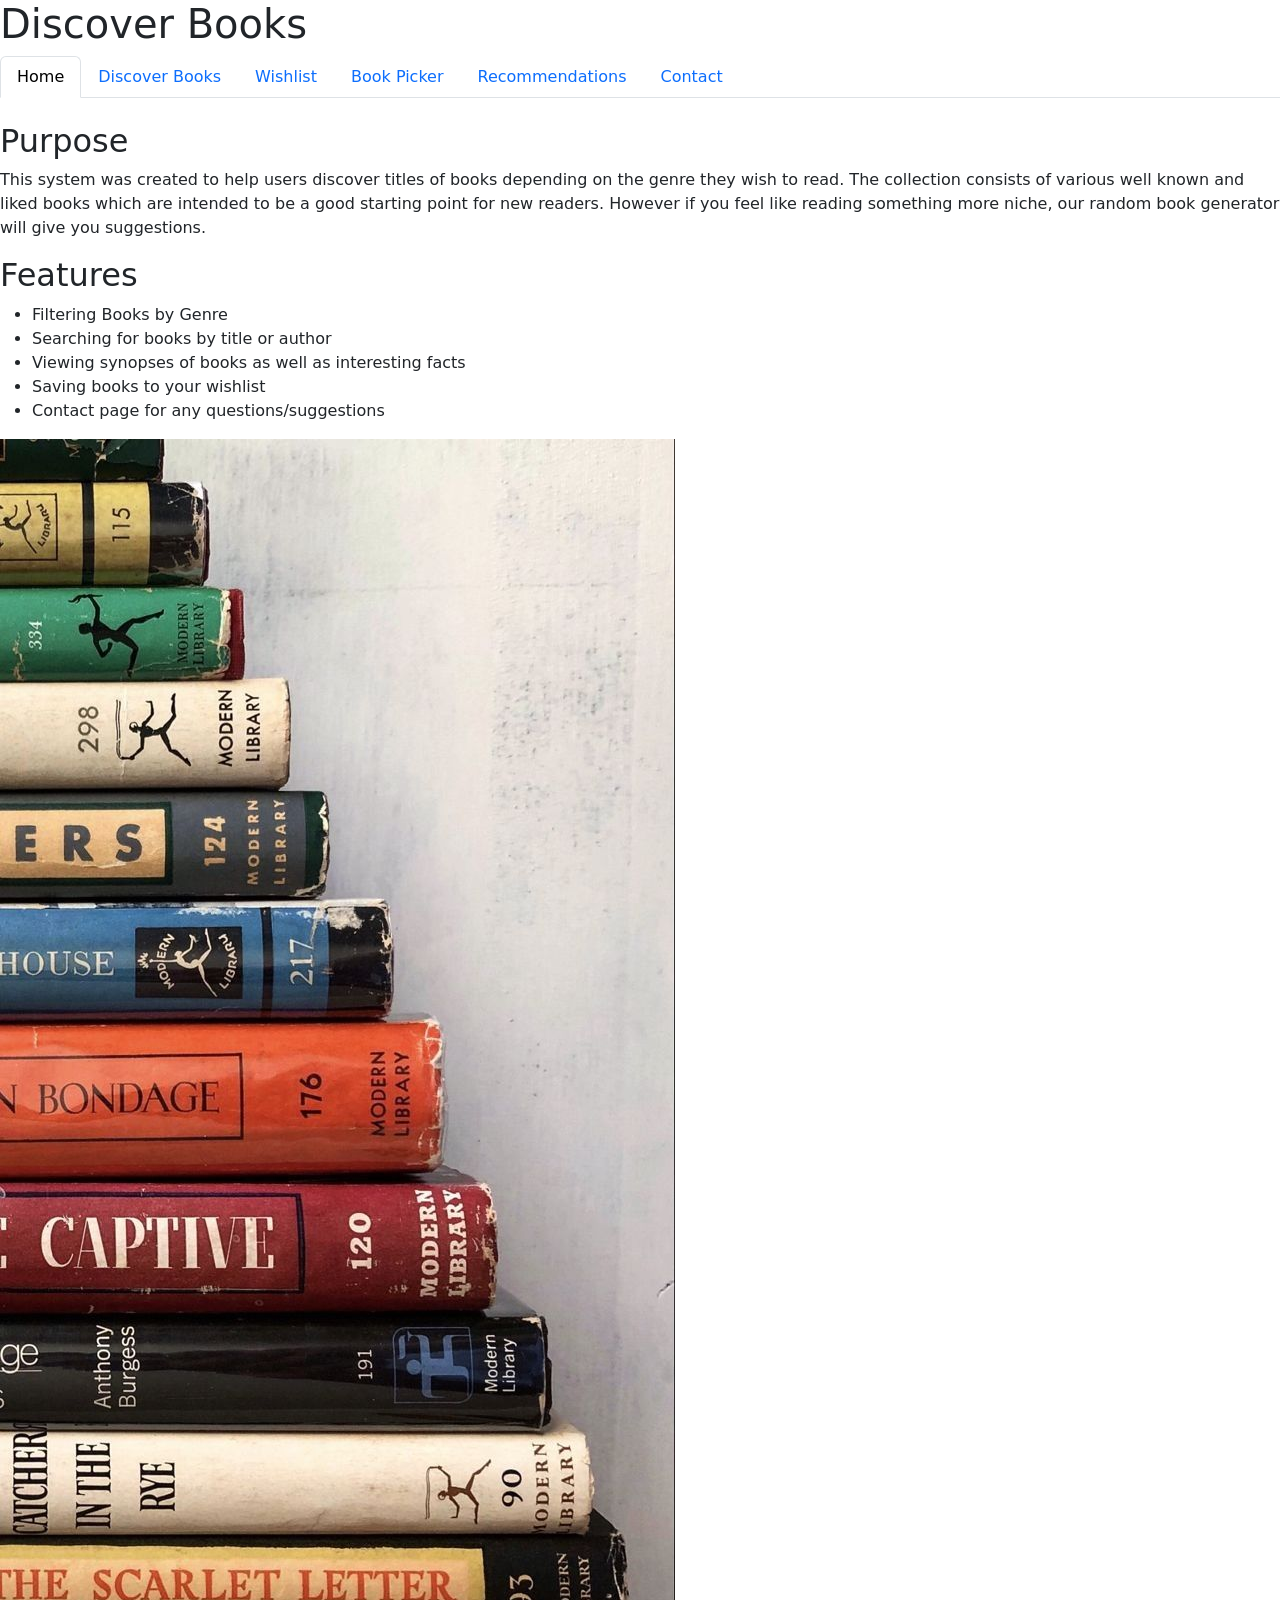
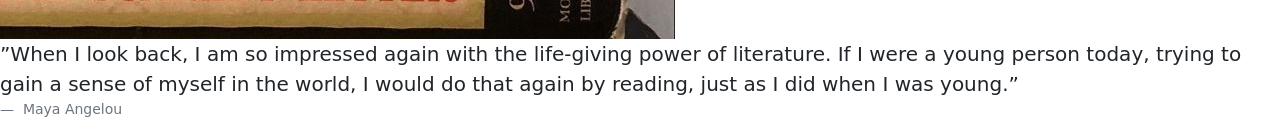
==== index.html @ 1bfbbabe "Added styling to cards and search bar on discover page" ====
<!DOCTYPE html>
<html lang="en">
<head>
    <meta charset="UTF-8">
    <meta name="viewport" content="width=device-width, initial-scale=1.0">
    <title>Book Discovery System</title>
    <link href="https://cdn.jsdelivr.net/npm/bootstrap@5.3.8/dist/css/bootstrap.min.css" rel="stylesheet">
</head>
<body>
    <h1>Discover Books</h1>

    <ul class="nav nav-tabs">
  <li class="nav-item">
    <a class="nav-link active" href="./index.html">Home</a>
  </li>

  <li class="nav-item">
    <a class="nav-link" href="./discover.html">Discover Books</a>
  </li>

  <li class="nav-item">
    <a class="nav-link" href="./wishlist.html">Wishlist</a>
  </li>

  <li class="nav-item">
    <a class="nav-link" href="./bookpicker.html">Book Picker</a>
  </li>

  <li class="nav-item">
    <a class="nav-link" href="./recommendations.html">Recommendations</a>
  </li>

  <li class="nav-item">
    <a class="nav-link" href="./contact.html">Contact</a>
  </li>
</ul><br>
    
    <h2>Purpose</h2>
    <p>This system was created to help users discover titles of books depending on the genre they wish to read.
        The collection consists of various well known and liked books which are intended to be a good starting
        point for new readers. However if you feel like reading something more niche, our random book generator
        will give you suggestions.
    </p>
    <h2>Features</h2>
    <ul>
        <li>Filtering Books by Genre</li>
        <li>Searching for books by title or author</li>
        <li>Viewing synopses of books as well as interesting facts</li>
        <li>Saving books to your wishlist</li>
        <li>Contact page for any questions/suggestions</li>
    </ul>
    <img src="./images/stack.jpg" alt="stack of books">
  <blockquote class="blockquote">
    <p>”When I look back, I am so impressed again with the life-giving power of literature. If I were a young person today, trying to gain a sense of myself in the world, 
        I would do that again by reading, just as I did when I was young.”</p>
  </blockquote>
  <figcaption class="blockquote-footer">
      Maya Angelou <cite title="Source Title"></cite>
  </figcaption>
</figure>
<script src="https://cdn.jsdelivr.net/npm/bootstrap@5.3.8/dist/js/bootstrap.bundle.min.js"></script>
</body>
</html>
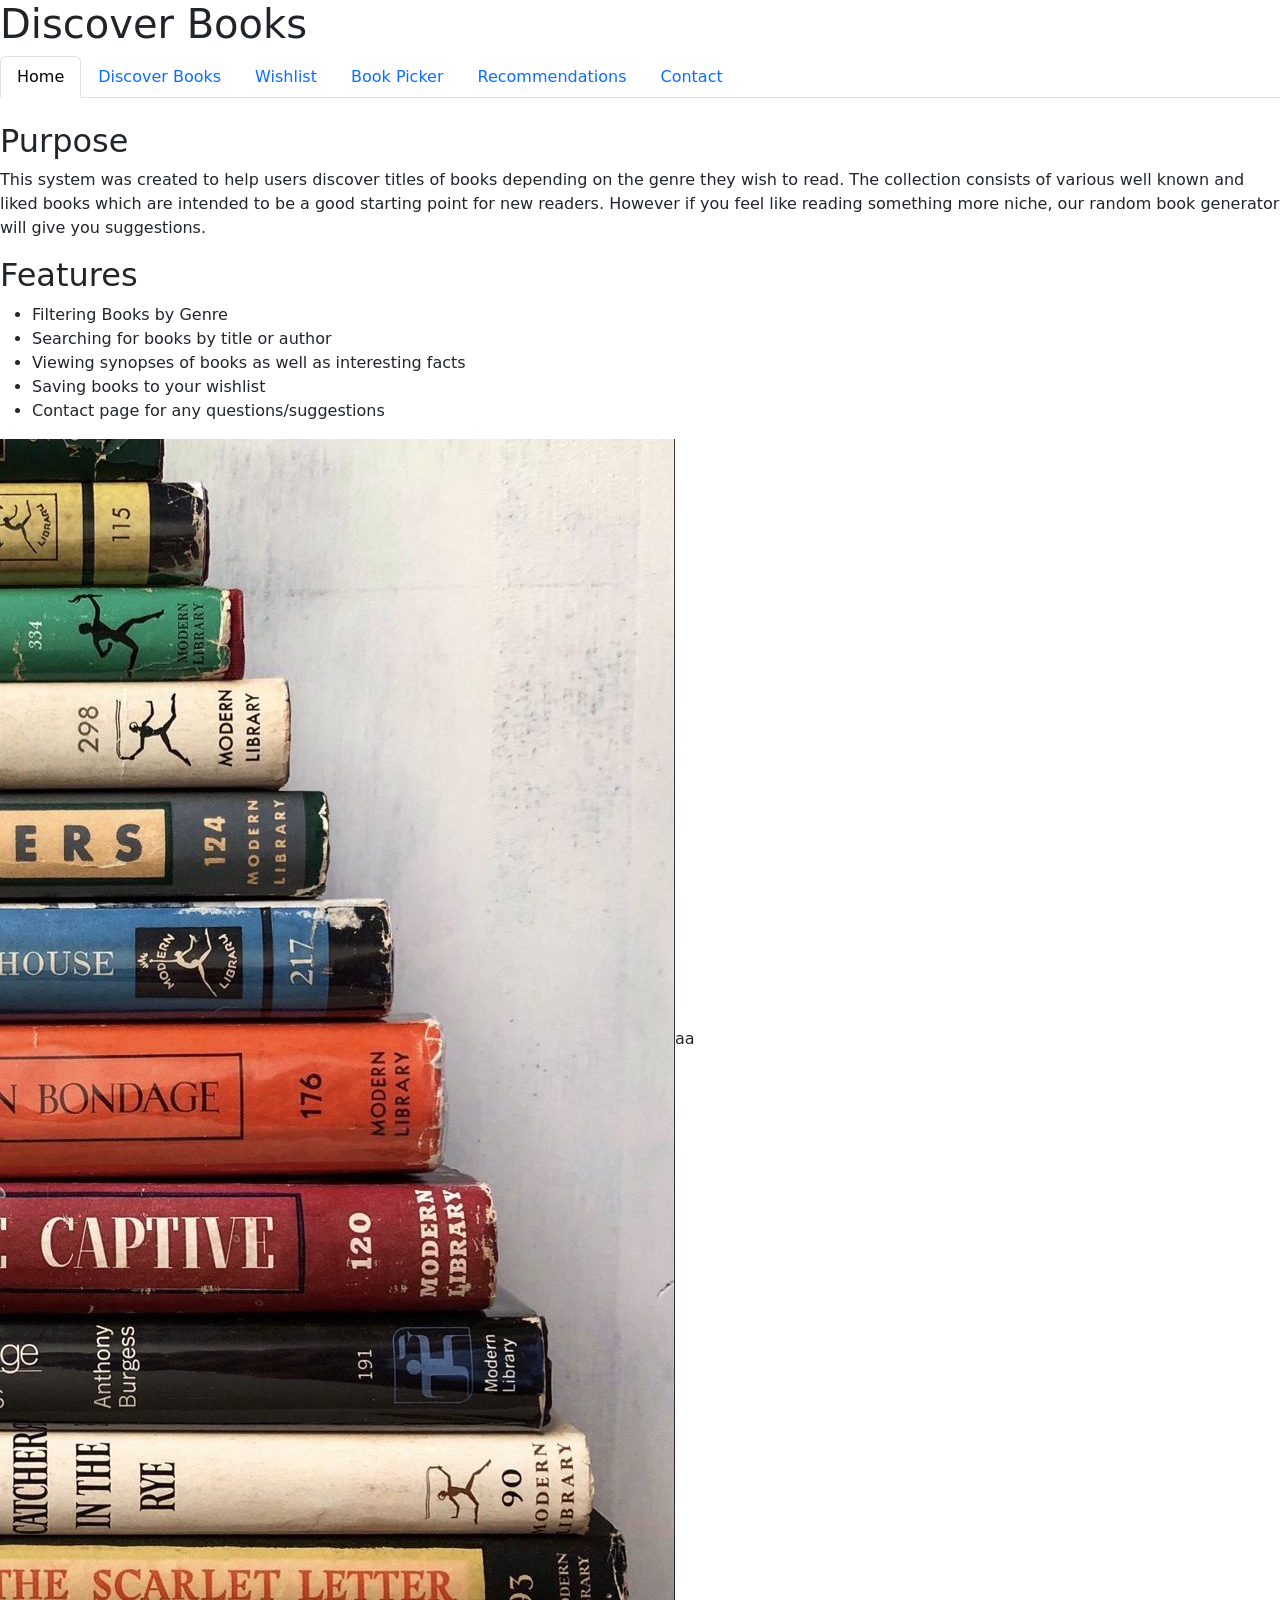
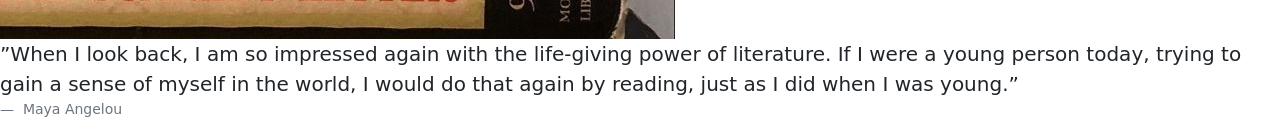
==== commit ae184c98: "Added filtering by genre functionality" ====
--- a/index.html
+++ b/index.html
@@ -49,7 +49,7 @@
         <li>Saving books to your wishlist</li>
         <li>Contact page for any questions/suggestions</li>
     </ul>
-    <img src="./images/stack.jpg" alt="stack of books">
+    <img src="./images/stack.jpg" alt="stack of books">aa
   <blockquote class="blockquote">
     <p>”When I look back, I am so impressed again with the life-giving power of literature. If I were a young person today, trying to gain a sense of myself in the world, 
         I would do that again by reading, just as I did when I was young.”</p>
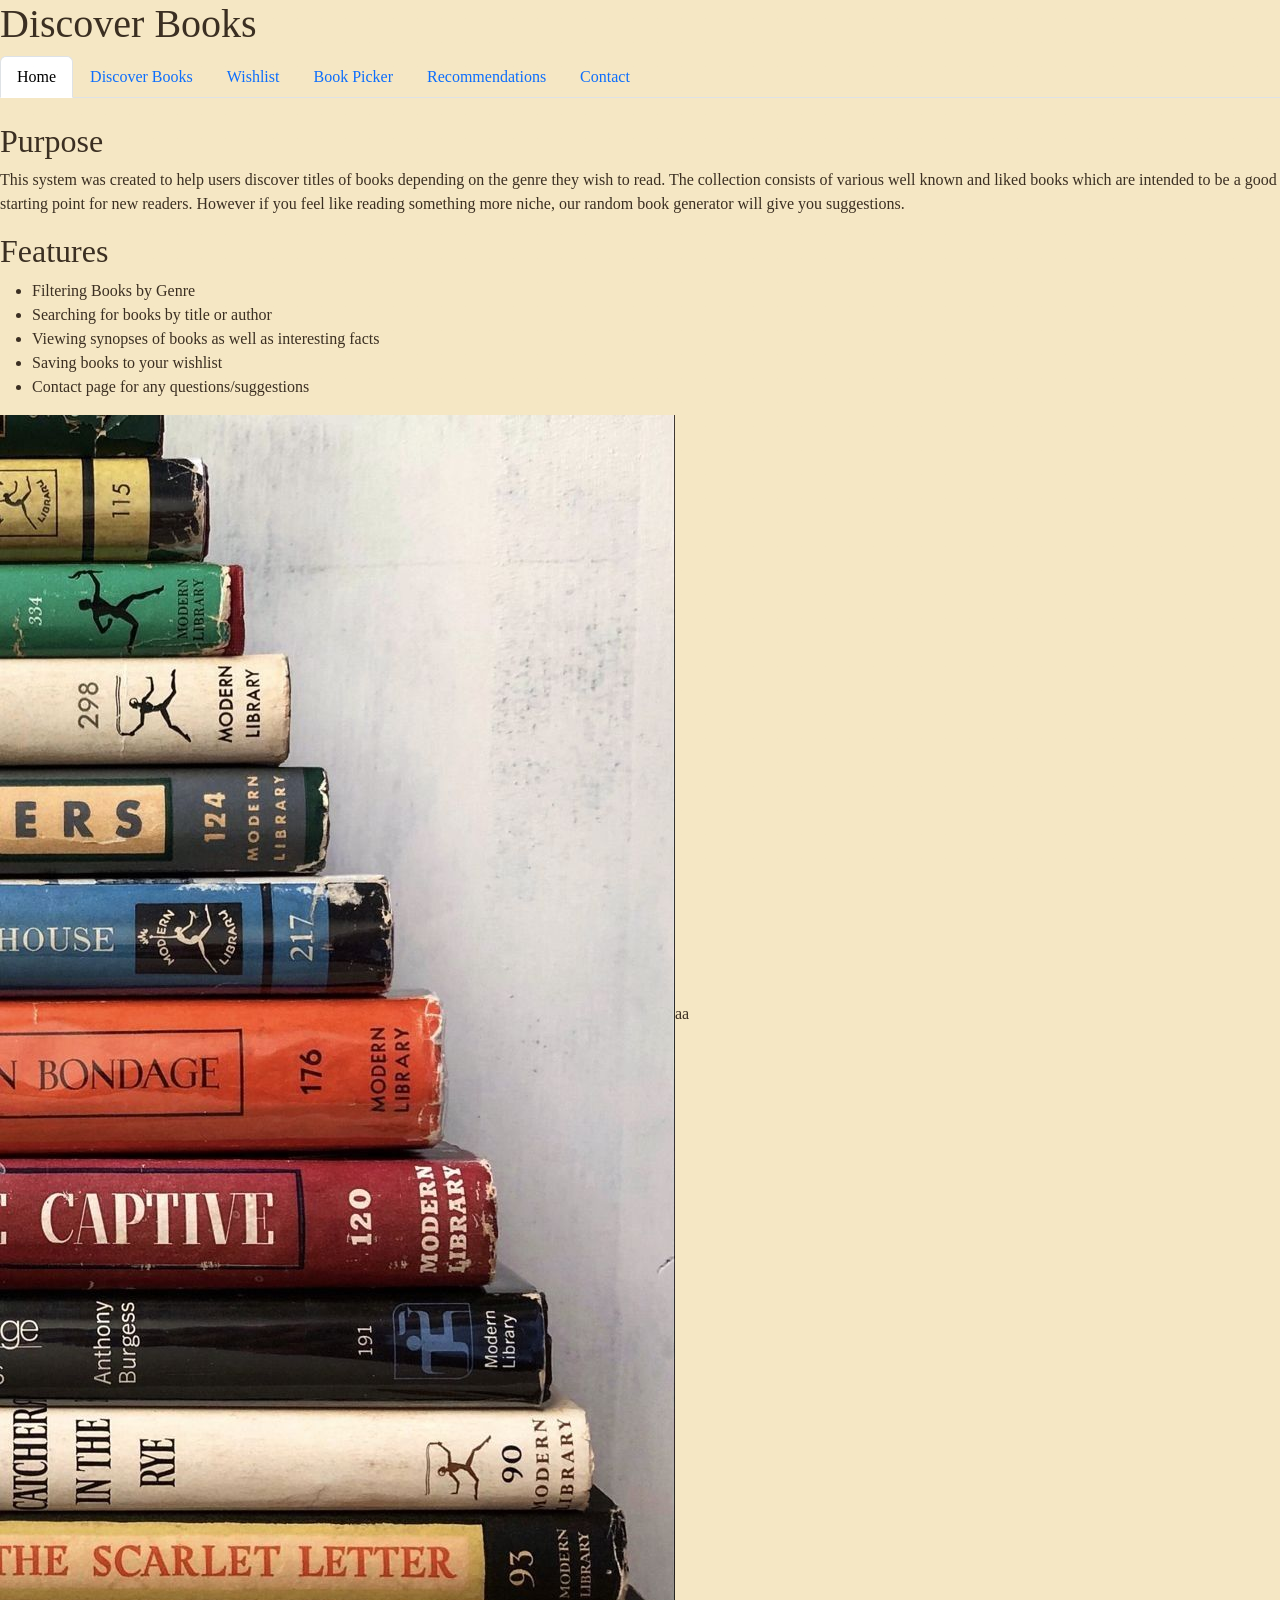
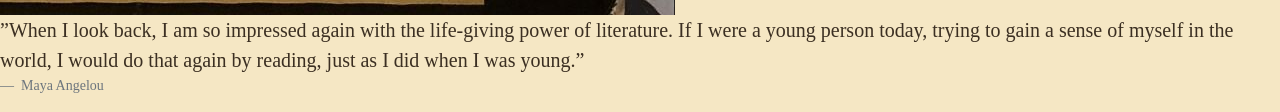
==== commit fef06aae: "Added more styling to the background" ====
--- a/index.html
+++ b/index.html
@@ -5,6 +5,7 @@
     <meta name="viewport" content="width=device-width, initial-scale=1.0">
     <title>Book Discovery System</title>
     <link href="https://cdn.jsdelivr.net/npm/bootstrap@5.3.8/dist/css/bootstrap.min.css" rel="stylesheet">
+    <link href="./CSS/styles.css" rel="stylesheet">
 </head>
 <body>
     <h1>Discover Books</h1>
--- a/CSS/styles.css
+++ b/CSS/styles.css
@@ -0,0 +1,49 @@
+.card-img-top {
+    height: 250px;
+    width: 100%;
+    object-fit: cover;
+    
+    
+}
+.col {
+    transition: transform 0.2s ease-in-out;
+}
+
+.col:hover {
+    transform: scale(1.03);
+}
+.book-img {
+    width: 100%;
+    height: 200px;
+    object-fit: contain;
+}
+.card {
+    height: 100%;
+    display: flex;
+    width: 200px;
+    flex-direction: column;
+}
+
+.card-body {
+    padding: 2px;
+    flex-grow: 1;
+}
+body {
+  background-color: #F5E7C4;
+  color: #3b2f22;
+  font-family: Georgia, serif;
+}
+body::before {
+  content: "";
+  position: fixed;
+  inset: 0;
+  pointer-events: none;
+  opacity: 0.08;
+  background-image:
+    radial-gradient(circle at 20% 20%, rgba(0,0,0,0.03) 1px, transparent 1px),
+    radial-gradient(circle at 80% 60%, rgba(0,0,0,0.02) 1px, transparent 1px);
+  background-size: 8px 8px, 12px 12px;
+}
+a{
+    text-decoration: none;
+}
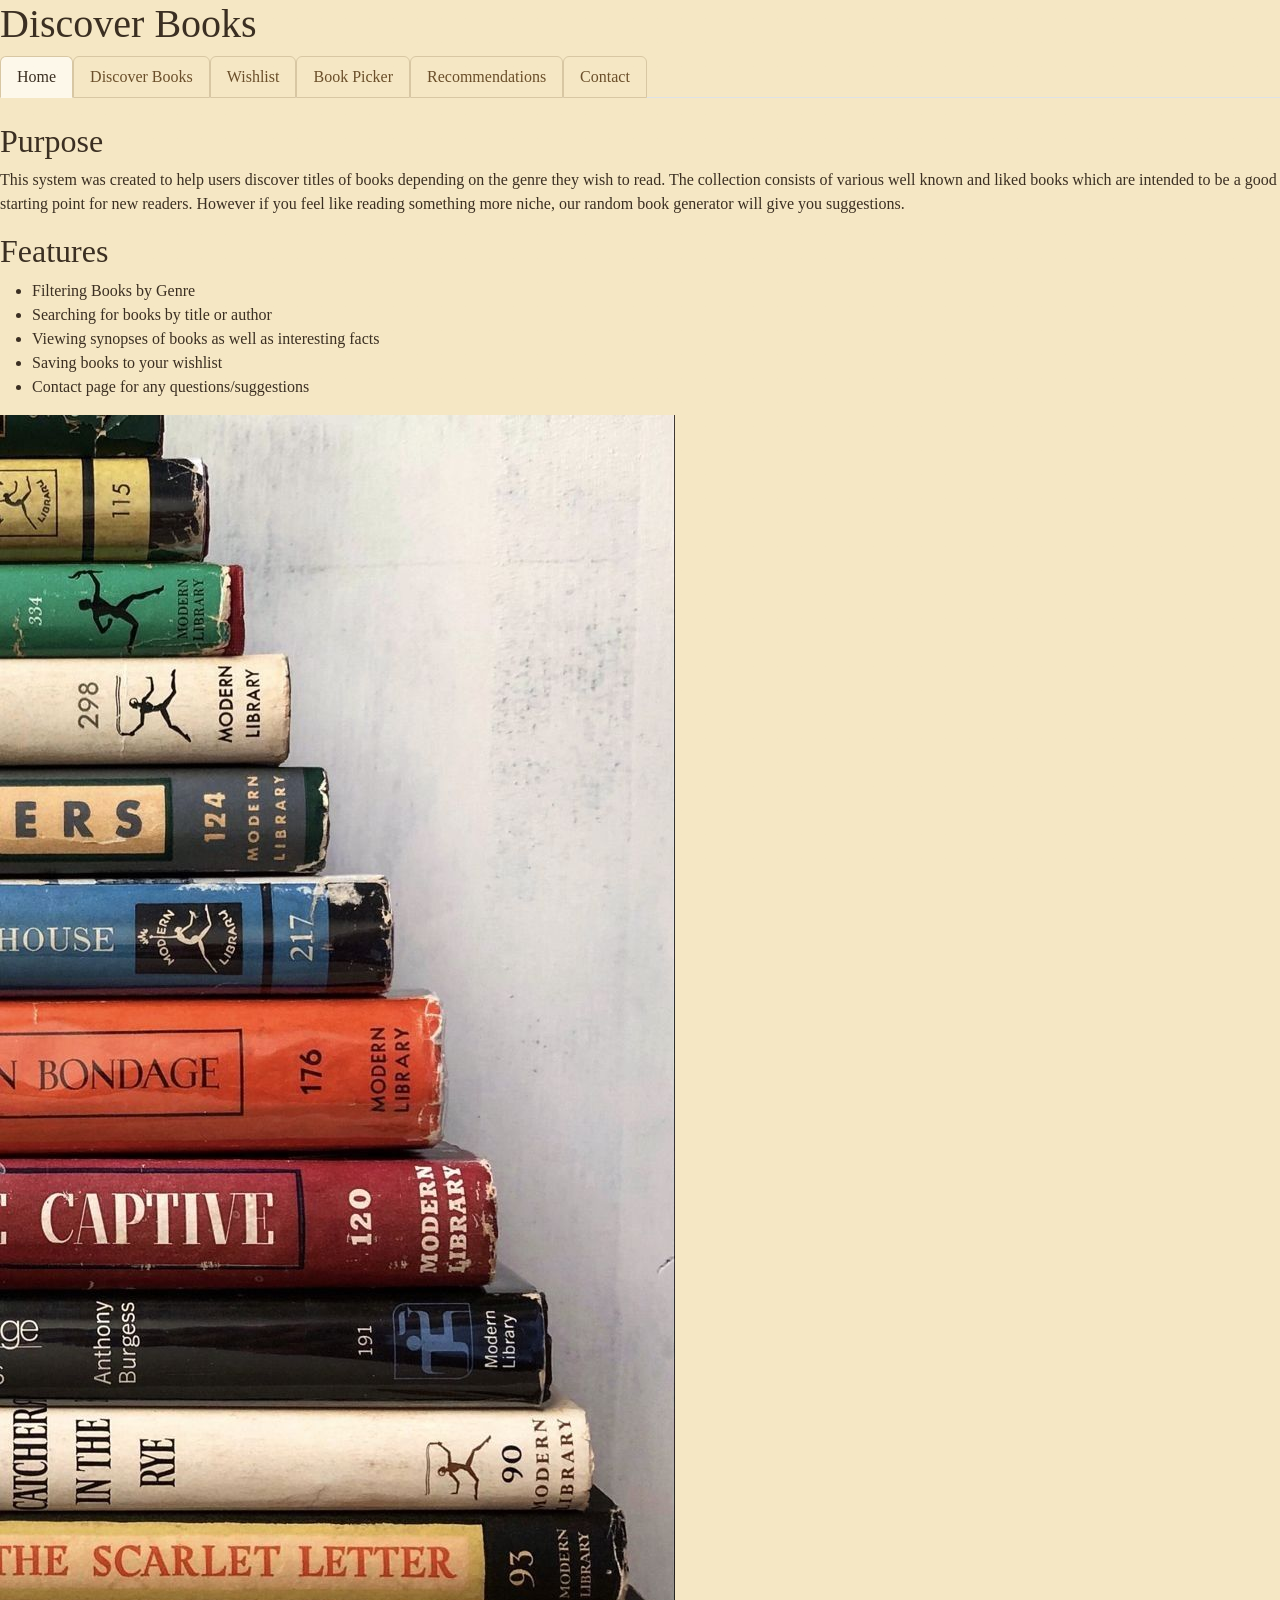
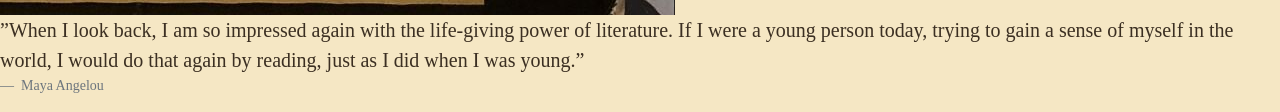
==== commit 3d8124ad: "Created a button to save books to a wishlist array" ====
--- a/index.html
+++ b/index.html
@@ -50,7 +50,7 @@
         <li>Saving books to your wishlist</li>
         <li>Contact page for any questions/suggestions</li>
     </ul>
-    <img src="./images/stack.jpg" alt="stack of books">aa
+    <img src="./images/stack.jpg" alt="stack of books">
   <blockquote class="blockquote">
     <p>”When I look back, I am so impressed again with the life-giving power of literature. If I were a young person today, trying to gain a sense of myself in the world, 
         I would do that again by reading, just as I did when I was young.”</p>
--- a/CSS/styles.css
+++ b/CSS/styles.css
@@ -46,4 +46,42 @@
 }
 a{
     text-decoration: none;
-}+}
+
+/* Inactive tabs */
+.nav-tabs .nav-link {
+  color: #6b4f2a;
+  background-color: #f5e7c4;
+  border-color: #d8c7a3;
+}
+
+/* Hover */
+.nav-tabs .nav-link:hover {
+  color: #3b2f22;
+  background-color: #efe0b8;
+}
+
+/* Active tab */
+.nav-tabs .nav-link.active {
+  color: #3b2f22;
+  background-color: #fdf8ea;
+  border-color: #d8c7a3 #d8c7a3 #fdf8ea;
+}
+.book-container {
+    display: flex;
+    flex-direction: column;
+    align-items: center;    /* centers horizontally */
+    justify-content: center;
+    text-align: center;
+    max-width: 800px;
+    margin: 0 auto;         /* centers the container on the page */
+    
+}
+
+.book-container img {
+    width: 250px;           /* adjust size as needed */
+    height: auto;
+    margin-bottom: 20px;
+    margin-top: 25px;
+}
+
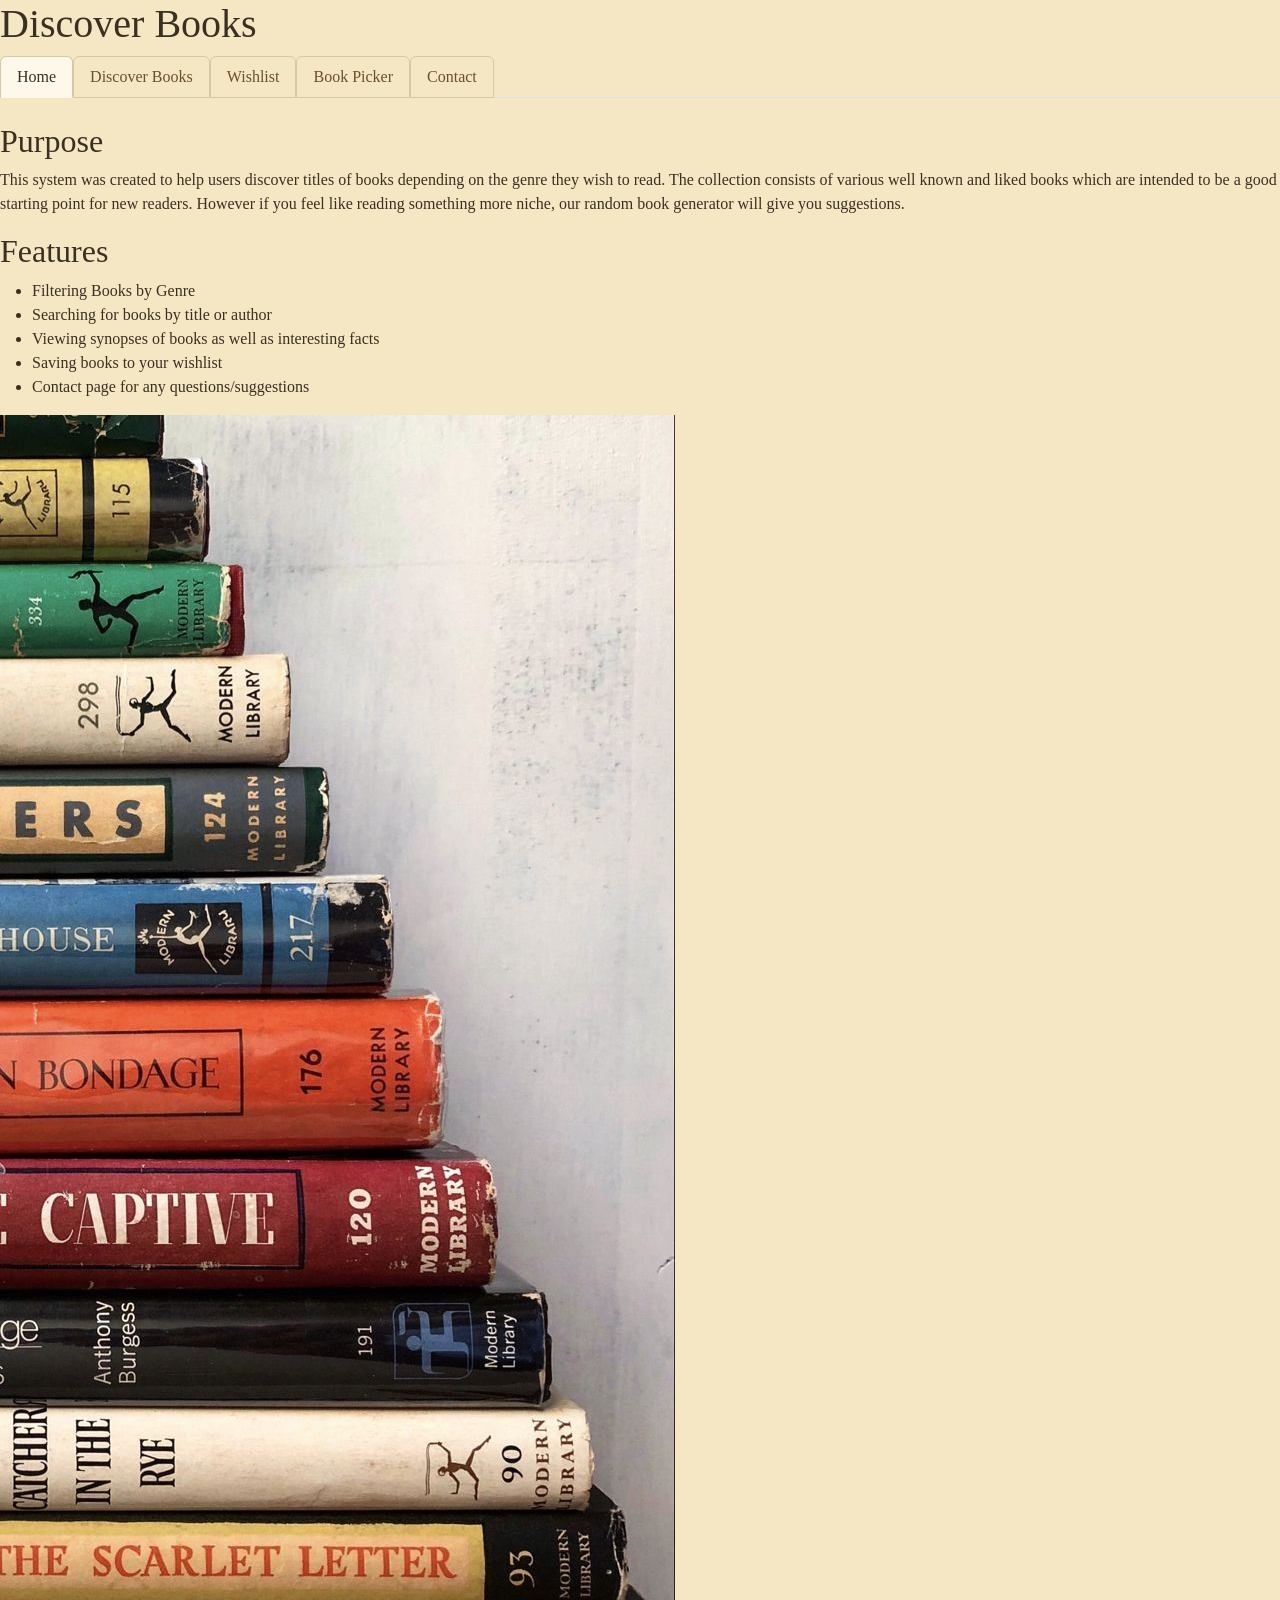
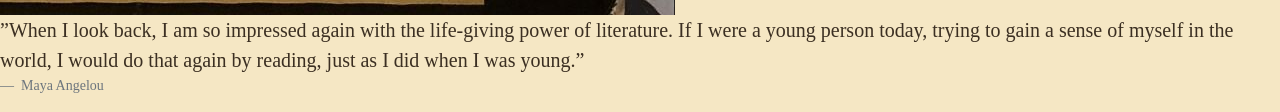
==== commit ad0bd762: "Deleted recommendations page" ====
--- a/index.html
+++ b/index.html
@@ -25,10 +25,6 @@
 
   <li class="nav-item">
     <a class="nav-link" href="./bookpicker.html">Book Picker</a>
-  </li>
-
-  <li class="nav-item">
-    <a class="nav-link" href="./recommendations.html">Recommendations</a>
   </li>
 
   <li class="nav-item">
--- a/CSS/styles.css
+++ b/CSS/styles.css
@@ -85,3 +85,26 @@
     margin-top: 25px;
 }
 
+button {
+  background-color: #5b4630;
+   color: #d8c7a3;
+   margin-top: 5px;
+   border-radius: 8px;
+}
+button a{
+  background-color: #5b4630;
+   color: #d8c7a3;
+   margin-top: 5px;
+   border-radius: 8px;
+}
+
+#contactForm{
+  text-align: center;
+  border-radius: 8px;
+  width: 80%;
+  text-align: center;
+  padding-left: 20px;
+  background-color:#FFF8E8;
+  padding: 15px;
+  margin-left: 20px;
+}
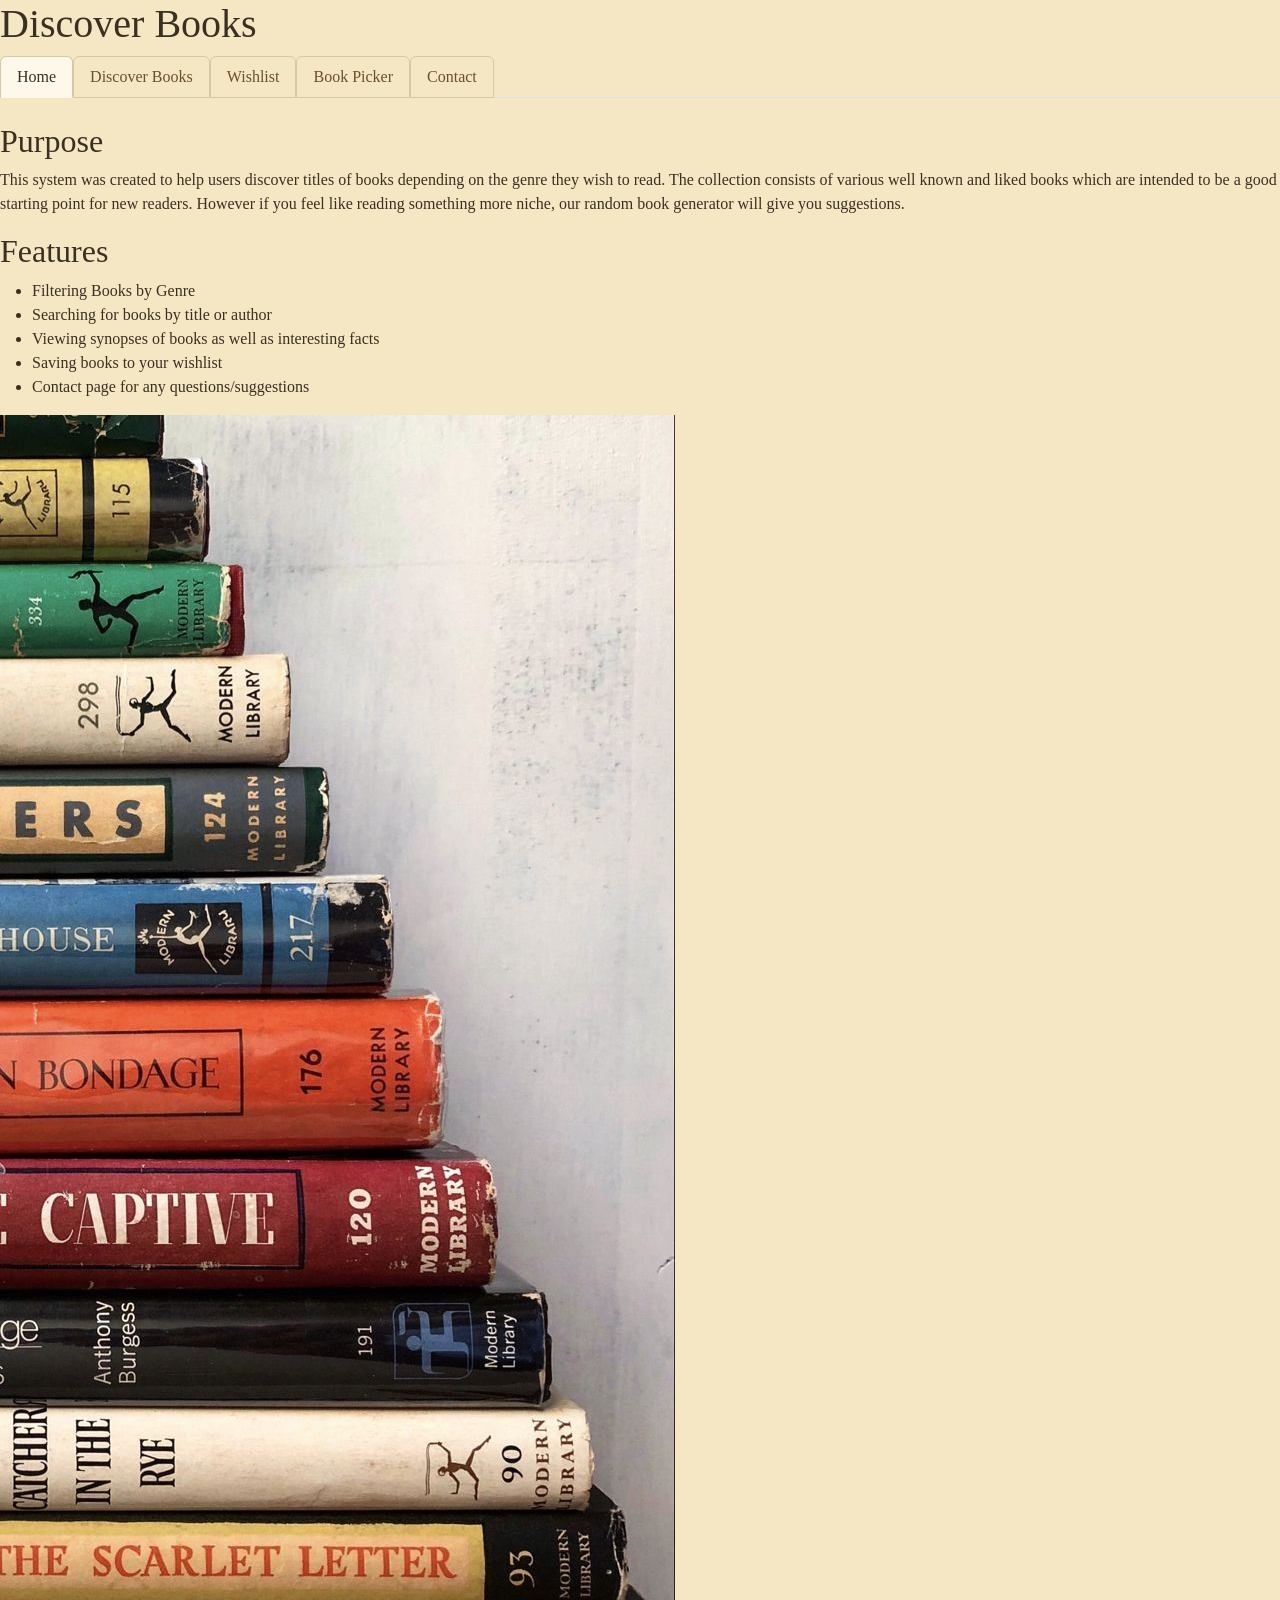
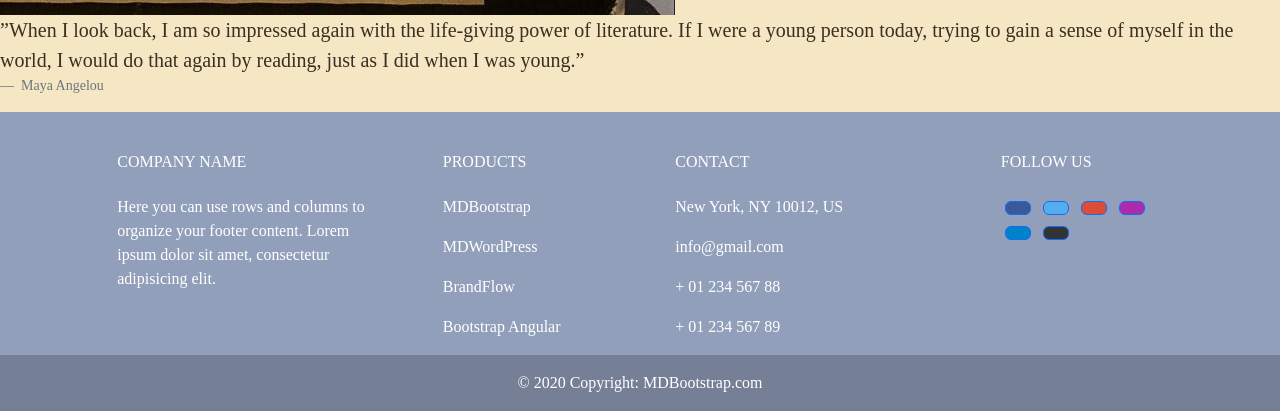
==== commit 04aa4fa7: "Added footer template from bootstrap" ====
--- a/index.html
+++ b/index.html
@@ -55,6 +55,143 @@
       Maya Angelou <cite title="Source Title"></cite>
   </figcaption>
 </figure>
-<script src="https://cdn.jsdelivr.net/npm/bootstrap@5.3.8/dist/js/bootstrap.bundle.min.js"></script>
+  <!-- Footer -->
+  <footer
+          class="text-center text-lg-start text-white"
+          style="background-color: #929fba"
+          >
+    <!-- Grid container -->
+    <div class="container p-4 pb-0">
+      <!-- Section: Links -->
+      <section class="">
+        <!--Grid row-->
+        <div class="row">
+          <!-- Grid column -->
+          <div class="col-md-3 col-lg-3 col-xl-3 mx-auto mt-3">
+            <h6 class="text-uppercase mb-4 font-weight-bold">
+              Company name
+            </h6>
+            <p>
+              Here you can use rows and columns to organize your footer
+              content. Lorem ipsum dolor sit amet, consectetur adipisicing
+              elit.
+            </p>
+          </div>
+          <!-- Grid column -->
+
+          <hr class="w-100 clearfix d-md-none" />
+
+          <!-- Grid column -->
+          <div class="col-md-2 col-lg-2 col-xl-2 mx-auto mt-3">
+            <h6 class="text-uppercase mb-4 font-weight-bold">Products</h6>
+            <p>
+              <a class="text-white">MDBootstrap</a>
+            </p>
+            <p>
+              <a class="text-white">MDWordPress</a>
+            </p>
+            <p>
+              <a class="text-white">BrandFlow</a>
+            </p>
+            <p>
+              <a class="text-white">Bootstrap Angular</a>
+            </p>
+          </div>
+          <!-- Grid column -->
+
+          <hr class="w-100 clearfix d-md-none" />
+
+          <!-- Grid column -->
+          <hr class="w-100 clearfix d-md-none" />
+
+          <!-- Grid column -->
+          <div class="col-md-4 col-lg-3 col-xl-3 mx-auto mt-3">
+            <h6 class="text-uppercase mb-4 font-weight-bold">Contact</h6>
+            <p><i class="fas fa-home mr-3"></i> New York, NY 10012, US</p>
+            <p><i class="fas fa-envelope mr-3"></i> info@gmail.com</p>
+            <p><i class="fas fa-phone mr-3"></i> + 01 234 567 88</p>
+            <p><i class="fas fa-print mr-3"></i> + 01 234 567 89</p>
+          </div>
+          <!-- Grid column -->
+
+          <!-- Grid column -->
+          <div class="col-md-3 col-lg-2 col-xl-2 mx-auto mt-3">
+            <h6 class="text-uppercase mb-4 font-weight-bold">Follow us</h6>
+
+            <!-- Facebook -->
+            <a
+               class="btn btn-primary btn-floating m-1"
+               style="background-color: #3b5998"
+               href="#!"
+               role="button"
+               ><i class="fab fa-facebook-f"></i
+              ></a>
+
+            <!-- Twitter -->
+            <a
+               class="btn btn-primary btn-floating m-1"
+               style="background-color: #55acee"
+               href="#!"
+               role="button"
+               ><i class="fab fa-twitter"></i
+              ></a>
+
+            <!-- Google -->
+            <a
+               class="btn btn-primary btn-floating m-1"
+               style="background-color: #dd4b39"
+               href="#!"
+               role="button"
+               ><i class="fab fa-google"></i
+              ></a>
+
+            <!-- Instagram -->
+            <a
+               class="btn btn-primary btn-floating m-1"
+               style="background-color: #ac2bac"
+               href="#!"
+               role="button"
+               ><i class="fab fa-instagram"></i
+              ></a>
+
+            <!-- Linkedin -->
+            <a
+               class="btn btn-primary btn-floating m-1"
+               style="background-color: #0082ca"
+               href="#!"
+               role="button"
+               ><i class="fab fa-linkedin-in"></i
+              ></a>
+            <!-- Github -->
+            <a
+               class="btn btn-primary btn-floating m-1"
+               style="background-color: #333333"
+               href="#!"
+               role="button"
+               ><i class="fab fa-github"></i
+              ></a>
+          </div>
+        </div>
+        <!--Grid row-->
+      </section>
+      <!-- Section: Links -->
+    </div>
+    <!-- Grid container -->
+
+    <!-- Copyright -->
+    <div
+         class="text-center p-3"
+         style="background-color: rgba(0, 0, 0, 0.2)"
+         >
+      © 2020 Copyright:
+      <a class="text-white" href="https://mdbootstrap.com/"
+         >MDBootstrap.com</a
+        >
+    </div>
+    <!-- Copyright -->
+  </footer>
+  <!-- Footer -->
+<!-- End of .container -->
 </body>
+
 </html>
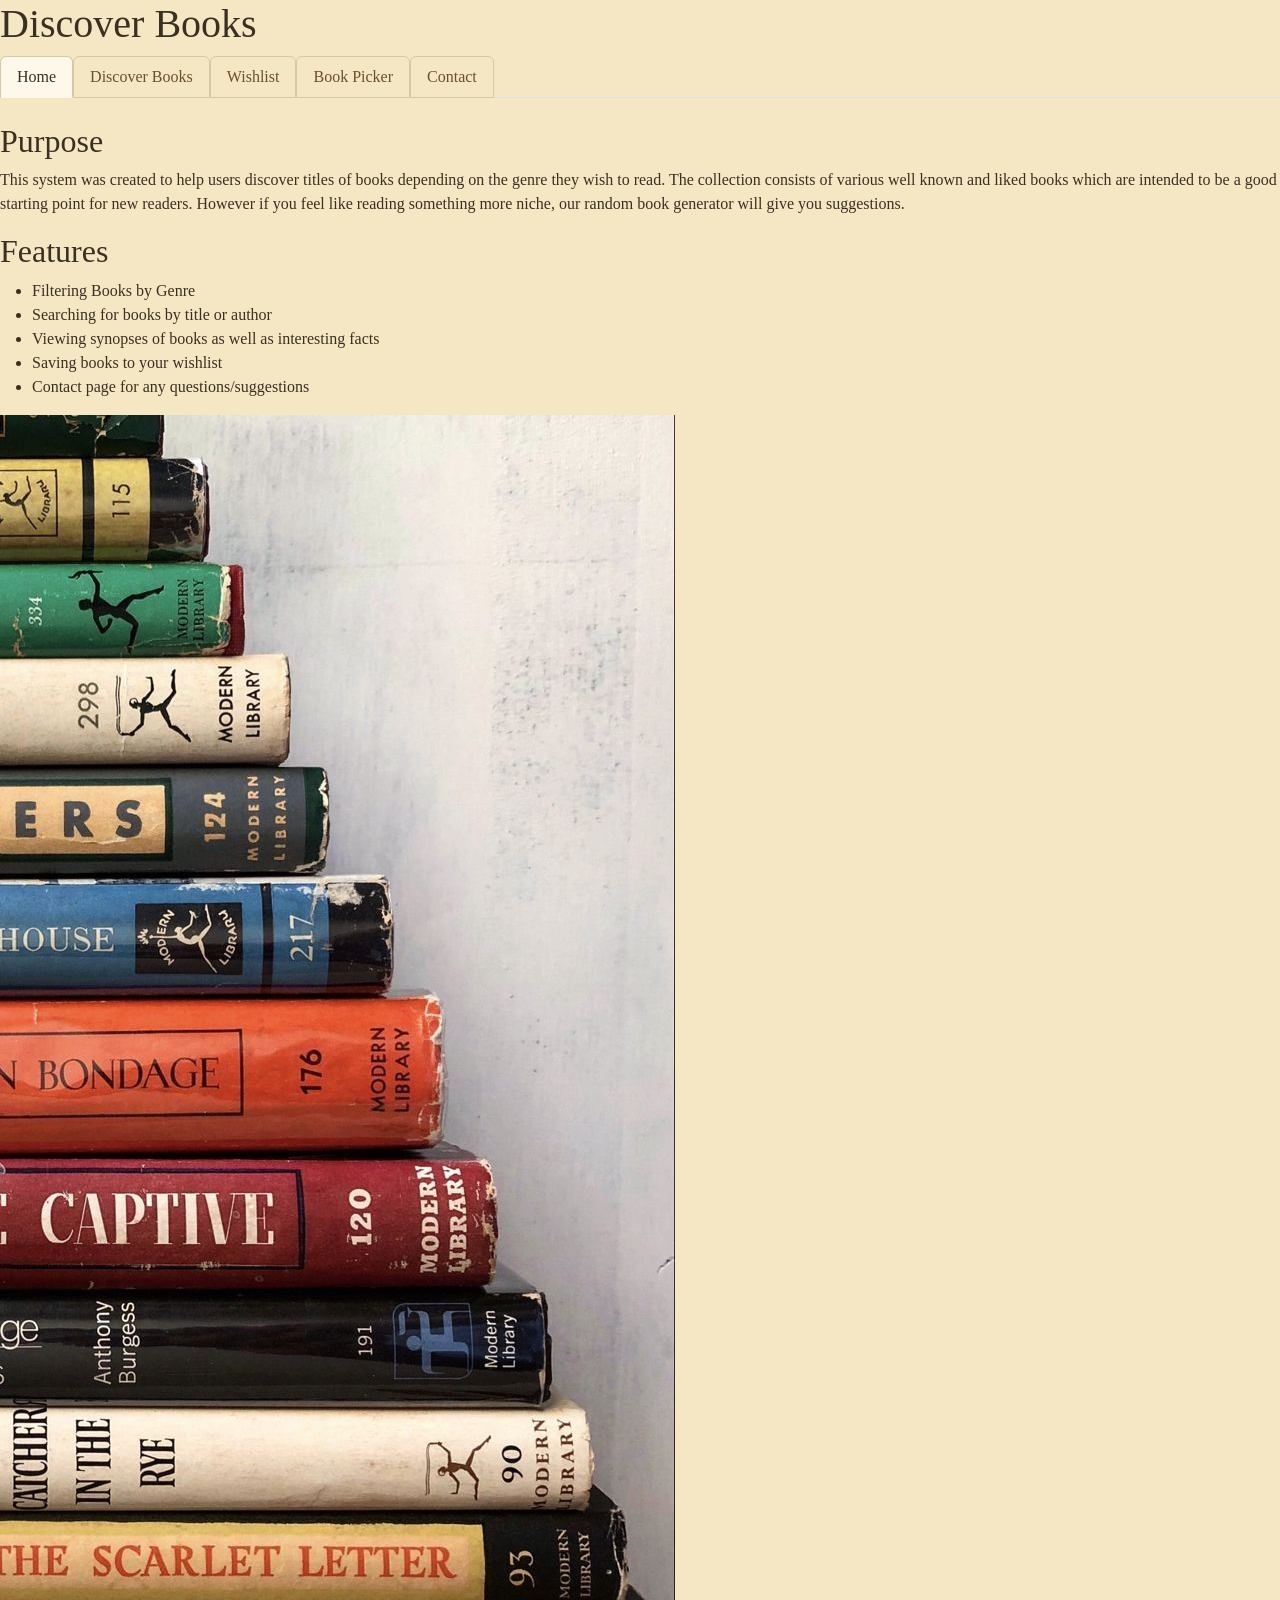
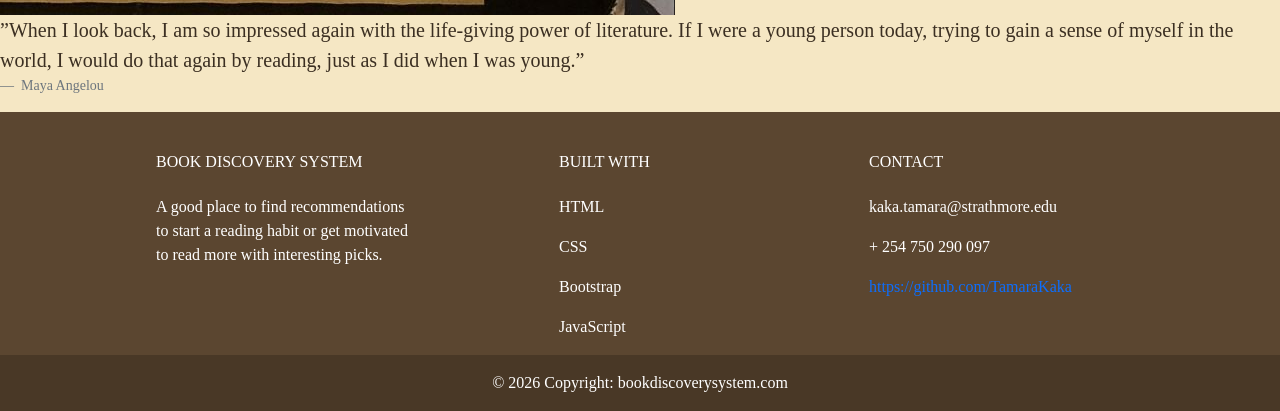
==== commit 6ff44bba: "Added my details to footer" ====
--- a/index.html
+++ b/index.html
@@ -58,7 +58,7 @@
   <!-- Footer -->
   <footer
           class="text-center text-lg-start text-white"
-          style="background-color: #929fba"
+          style="background-color: #5b4630"
           >
     <!-- Grid container -->
     <div class="container p-4 pb-0">
@@ -69,12 +69,11 @@
           <!-- Grid column -->
           <div class="col-md-3 col-lg-3 col-xl-3 mx-auto mt-3">
             <h6 class="text-uppercase mb-4 font-weight-bold">
-              Company name
+              Book Discovery System
             </h6>
             <p>
-              Here you can use rows and columns to organize your footer
-              content. Lorem ipsum dolor sit amet, consectetur adipisicing
-              elit.
+              A good place to find recommendations to start a reading habit or get motivated to 
+              read more with interesting picks.
             </p>
           </div>
           <!-- Grid column -->
@@ -83,18 +82,18 @@
 
           <!-- Grid column -->
           <div class="col-md-2 col-lg-2 col-xl-2 mx-auto mt-3">
-            <h6 class="text-uppercase mb-4 font-weight-bold">Products</h6>
+            <h6 class="text-uppercase mb-4 font-weight-bold">BUILT WITH</h6>
             <p>
-              <a class="text-white">MDBootstrap</a>
+              <a class="text-white">HTML</a>
             </p>
             <p>
-              <a class="text-white">MDWordPress</a>
+              <a class="text-white">CSS</a>
             </p>
             <p>
-              <a class="text-white">BrandFlow</a>
+              <a class="text-white">Bootstrap</a>
             </p>
             <p>
-              <a class="text-white">Bootstrap Angular</a>
+              <a class="text-white">JavaScript</a>
             </p>
           </div>
           <!-- Grid column -->
@@ -107,91 +106,23 @@
           <!-- Grid column -->
           <div class="col-md-4 col-lg-3 col-xl-3 mx-auto mt-3">
             <h6 class="text-uppercase mb-4 font-weight-bold">Contact</h6>
-            <p><i class="fas fa-home mr-3"></i> New York, NY 10012, US</p>
-            <p><i class="fas fa-envelope mr-3"></i> info@gmail.com</p>
-            <p><i class="fas fa-phone mr-3"></i> + 01 234 567 88</p>
-            <p><i class="fas fa-print mr-3"></i> + 01 234 567 89</p>
+            <p><i class="fas fa-envelope mr-3"></i> kaka.tamara@strathmore.edu</p>
+            <p><i class="fas fa-phone mr-3"></i> + 254 750 290 097</p>
+            <p><i class="fas fa-print mr-3"></i><a href="https://github.com/TamaraKaka">https://github.com/TamaraKaka</a></p>
           </div>
-          <!-- Grid column -->
-
-          <!-- Grid column -->
-          <div class="col-md-3 col-lg-2 col-xl-2 mx-auto mt-3">
-            <h6 class="text-uppercase mb-4 font-weight-bold">Follow us</h6>
-
-            <!-- Facebook -->
-            <a
-               class="btn btn-primary btn-floating m-1"
-               style="background-color: #3b5998"
-               href="#!"
-               role="button"
-               ><i class="fab fa-facebook-f"></i
-              ></a>
-
-            <!-- Twitter -->
-            <a
-               class="btn btn-primary btn-floating m-1"
-               style="background-color: #55acee"
-               href="#!"
-               role="button"
-               ><i class="fab fa-twitter"></i
-              ></a>
-
-            <!-- Google -->
-            <a
-               class="btn btn-primary btn-floating m-1"
-               style="background-color: #dd4b39"
-               href="#!"
-               role="button"
-               ><i class="fab fa-google"></i
-              ></a>
-
-            <!-- Instagram -->
-            <a
-               class="btn btn-primary btn-floating m-1"
-               style="background-color: #ac2bac"
-               href="#!"
-               role="button"
-               ><i class="fab fa-instagram"></i
-              ></a>
-
-            <!-- Linkedin -->
-            <a
-               class="btn btn-primary btn-floating m-1"
-               style="background-color: #0082ca"
-               href="#!"
-               role="button"
-               ><i class="fab fa-linkedin-in"></i
-              ></a>
-            <!-- Github -->
-            <a
-               class="btn btn-primary btn-floating m-1"
-               style="background-color: #333333"
-               href="#!"
-               role="button"
-               ><i class="fab fa-github"></i
-              ></a>
-          </div>
-        </div>
-        <!--Grid row-->
       </section>
-      <!-- Section: Links -->
     </div>
-    <!-- Grid container -->
-
-    <!-- Copyright -->
+   
     <div
          class="text-center p-3"
          style="background-color: rgba(0, 0, 0, 0.2)"
          >
-      © 2020 Copyright:
+      © 2026 Copyright:
       <a class="text-white" href="https://mdbootstrap.com/"
-         >MDBootstrap.com</a
+         >bookdiscoverysystem.com</a
         >
     </div>
-    <!-- Copyright -->
   </footer>
-  <!-- Footer -->
-<!-- End of .container -->
 </body>
 
 </html>
